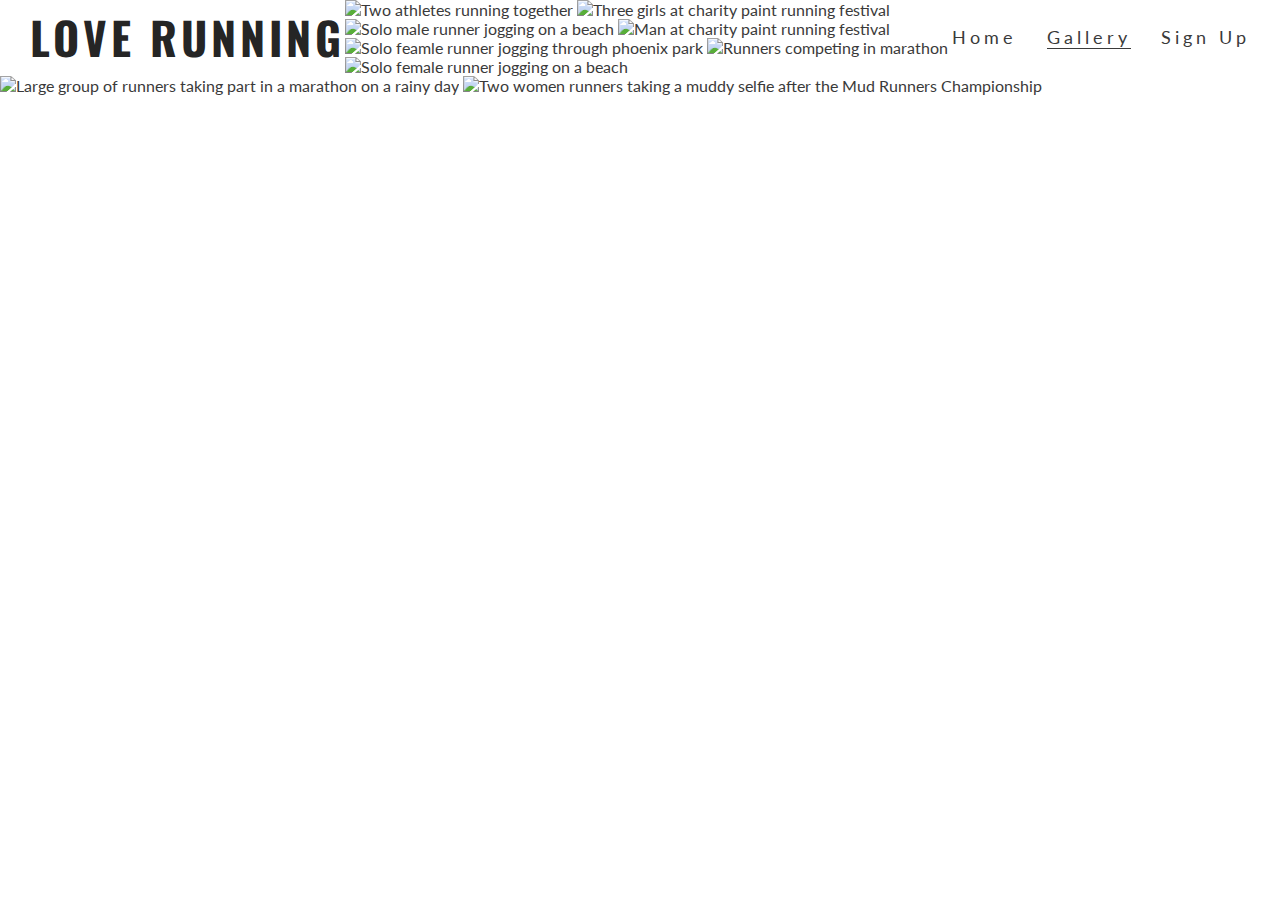
==== gallery.html @ 31e101da "html and css style template added" ====
<!DOCTYPE html>
	<html lang="en">
	
	<head>
	<meta charset="UTF-8">
	<meta name="viewport" content="width=device-width, initial-scale=1.0">
	<meta name="description" content="Love Running club for runners in Dublin, Ireland">
	<meta name="keywords" content="love running, running club, ireland, dublin">
	
	<link rel="stylesheet" href="assets/css/style.css">
	<title>Love Running</title>
	</head>
	
	<body>
	<header>
	<a href="index.html">
	<h1 id="logo">Love Running</h1>
	</a>
	<nav>
	<ul id="menu">
	<li>
	<a href="#">Sign Up</a>
	</li>
	<li>
	<a href="gallery.html" class="active">Gallery</a>
	</li>
	<li>
	<a href="index.html">Home</a>
	</li>
	</ul>
	</nav>
	</header>
	
	<section id="photos">
	<img src="assets/images/athletes.jpg" alt="Two athletes running together">
	<img src="assets/images/girls.jpg" alt="Three girls at charity paint running festival">
	<img src="assets/images/runner3.jpg" alt="Solo male runner jogging on a beach">
	<img src="assets/images/man.jpg" alt="Man at charity paint running festival">
	<img src="assets/images/runner1.jpg" alt="Solo feamle runner jogging through phoenix park">
	<img src="assets/images/runner2.jpg" alt="Runners competing in marathon">
	<img src="assets/images/runner4.jpg" alt="Solo female runner jogging on a beach">
	<img src="assets/images/running_gang.jpg" alt="Large group of runners taking part in a marathon on a rainy day">
	<img src="assets/images/mud-run.jpg" alt="Two women runners taking a muddy selfie after the Mud Runners Championship">
	</section>
	
	<footer>
	<ul class="social-networks">
	<li>
	<a href="https://facebook.com" target="_blank" rel="noopener"
	aria-label="Visit our Facebook page (opens in a new tab)"><i class="fab fa-facebook"></i></a>
	</li>
	<li>
	<a href="https://twitter.com" target="_blank" rel="noopener"
	aria-label="Visit our Twitter page (opens in a new tab)"><i class="fab fa-twitter-square"></i></a>
	</li>
	<li>
	<a href="https://youtube.com" target="_blank" rel="noopener"
	aria-label="Visit our YouTube page (opens in a new tab)"><i class="fab fa-youtube-square"></i></a>
	</li>
	<li>
	<a href="https://instagram.com" target="_blank" rel="noopener"
	aria-label="Visit our Instagram page (opens in a new tab)"><i class="fab fa-instagram"></i></a>
	</li>
	</ul>
	</footer>
	
	<!-- font awesome script -->
	<script src="https://kit.fontawesome.com/c7dbda0798.js" crossorigin="anonymous"></script>
	</body>
	
	</html>
---- assets/css/style.css ----
@import url('https://fonts.googleapis.com/css?family=Oswald|Lato:300');

*{
    margin:0;
    padding:0;
    border:0;
}

body{
    font-family: Lato, sans-serif;
    color: #3a3a3a;
}

/* headings and logo */

h1, h2{
    font-family: Oswald, sans-serif;
    text-transform: uppercase;
    letter-spacing: 4px;
    color: #252525;
}

#logo{
    float: left;
    font-size: 280%;
    margin-left: 30px;
}

/* navigation links */

#menu{
    font-size: 110%;
    letter-spacing: 4px;
}

#logo, #menu{
    line-height: 75px;
}

#menu li {
    float: right;
    list-style-type: none;
    margin-right: 30px;
}

#menu a {
    text-decoration: none;
    color: inherit;
}

#menu a:hover{
    border-bottom: 1px solid #3a3a3a;
}

.active{
    border-bottom: 1px solid #3a3a3a;
}

/* Hero image and cover text */

#hero-outer{
    height:600px;
    width: 100%;
    overflow: hidden;
    position: relative;
}

#hero-image{
    height:600px;
    width: 100%;
    background: url("https://codeinstitute.s3.amazonaws.com/FundamentalsProjects/HTML-CSS/main-image.png") no-repeat center center;

    /* Animates zoom effect on loading the page */
    animation-name: hero-zoom;
    animation-duration: 5s;
    animation-fill-mode: forwards;
}

/* Creates the level of zoom for hero image */
@keyframes hero-zoom {
    from{
        transform: scale(1);
    }
    to{
        transform: scale(1.1);
    }
}

#cover-text, #cover-text h2 {
    color: #ffffff;
}

#cover-text {
    font-size: 130%;
    font-family: Oswald;
    text-transform: uppercase;
    letter-spacing: 4px;

    width: 300px;
    height: 200px;

    padding-top: 40px;
    padding-left: 10px;

    background-color: rgba(241, 109, 107, .7);

    bottom: 30px;
    right: 150px;

    position: absolute;

}

/* Club ethos */

#club-ethos{
    height: 600px;
}

#left-about{
    padding-top: 30px;
    width: 33%;
    float: left;
}

#right-about {
    padding-top: 30px;
    width: 33%;
    float: right;
}

#center-about {
    width: 33%;
    margin: 0 auto;
}

hr {
    border-top: 1px solid #3a3a3a;
    width: 100%;
    margin: 5px 0;
}

.left-about-heading {
    width: 60%;
    float: right;
    line-height: 20px;
    clear: both;
    margin-bottom: 50px;
}

.right-about-heading {
    width: 60%;
    float: left;
    line-height: 20px;
    clear: both;
    margin-bottom: 50px;
}

.right-about-heading p {
    text-align: right;
}

.right-about-heading h2 {
    text-align: right;
}

/* Club ethos center image */

#welcome {
    margin: 20px 0;
    text-align: center;
    font-size: 280%;
}

#circle-container {
    width: 300px;
    height: 300px;
    padding: 30px;
    border-style: solid;
    border-color: #cccccc;
    border-width: 1px;
    border-radius: 50%;
    margin: 0 auto;
}

#circle-cover-bg {
    background: url("https://codeinstitute.s3.amazonaws.com/FundamentalsProjects/HTML-CSS/video-mask.png") no-repeat center center;
    height: 100%;
    border-radius: 50%;
}

/* Event times */

#times{
    background-image: url("https://codeinstitute.s3.amazonaws.com/FundamentalsProjects/HTML-CSS/dublin-city.png");
    background-repeat: no-repeat;
    background-size: cover;
    background-position: center;
    width: 100%;
    overflow: hidden;
}

#times div {
    color: #fafafa;
    background-color: rgba(0,0,0, .6);
    width: 20%;
    height: 300px;
    float: left;
    padding: 30px 0 0 10px;
    text-align: center;
    border: 2px solid white;
    box-sizing: border-box;
}

#times h2 {
    color: #fafafa;
}

/* Footer */

footer{
    height: 150px;
}

.social-networks{
    text-align: center;

}

.social-networks li{
    display: inline;
}

.social-networks i{
    font-size: 160%;
    margin: 1%;
    padding: 5%;
    color: #3a3a3a;
}

/* Gallery Photos */

#photo {
    clear: both;
    line-height: 0;
    column-count: 4;
    column-gap: 0px;
}

#photo img{
    width: 100%;
}

/* Form */

.form-section {
    clear: left;
    background: url("https://codeinstitute.s3.amazonaws.com/FundamentalsProjects/HTML-CSS/formbg.jpg");
    background-size: cover;
    background-position: center;
    height: 900px;
}
.signup-form {
    margin: 150px 10% 0 0;
    color: #fff;
    background-color: rgba(60, 60, 60, 0.6);
    max-width: 400px;
    position: absolute;
    left: 10%;
    padding: 30px;
}
.signup-form > h2 {
    color: #fafafa;
    margin-bottom: 20px;
}

.text-input {
    background: transparent;
    color: #fafafa;
    width: 100%;
    height: 25px;
    margin: 5px 0 20px 0;
    border: 1px solid #fafafa;
    border-radius: 2px;
}

.text-input:hover {
    border-color: #f16c6b;
}

.join-button {
    margin-top: 20px;
    border-radius:2px;
    padding: 15px 32px 15px 32px;
    text-align: center;
    font-size: 100%;
    background-color: #f16c6b;
    color: #fafafa;
    display: block;
}

.join-button:hover {
    background-color: #fafafa;
    color: #f16c6b;
}

/* Media queries */

/* For large to medium screens sizes from 1200px wide and down */
@media screen and (max-width: 1200px){
    #club-ethos{
        width: 65%;
        height: 1200px;
        margin: 0 auto;
    }

    #welcome {
        padding: 30px 0;
        margin-top: 0;
    }

    #left-about, #right-about {
        width:100%;
        float:left;
        padding: 0;
    }

    #center-about{
        clear: both;
        width: 100%;
        float: left;
        padding: 0;
    }

    #times div {
        width: 100%;
        clear: both;
        height: 150px;
        padding: 0;
    }

    hr {
        display: none;
    }
}

/* For medium screens sizes from 950px wide and down */
@media screen and (max-width: 950px){

    #menu{
        clear: left;
        float: left;
        margin-left: 30px; 
        margin-bottom: 20px;
        line-height: 25px;
    }

    #cover-text{
        left:0px;
    }

    #club-ethos{
        width:90%;
        height: 1200px;
        margin: 0 auto;
    }

    .left-about-heading, .right-about-heading{
        width: inherit;
    }

    .left-about-heading h2, .right-about-heading h2{
        width: 100%;
        text-align: center;
    }

    .left-about-heading p, .right-about-heading p{
        text-align: center;
        padding: 0 20px 0 20px;
    }

    #photo{
        column-count: 3;
    }
}

/* For small screens sizes from 800px wide and down */
@media screen and (max-width: 800px){
    #photo{
        column-count: 2;
    }
}
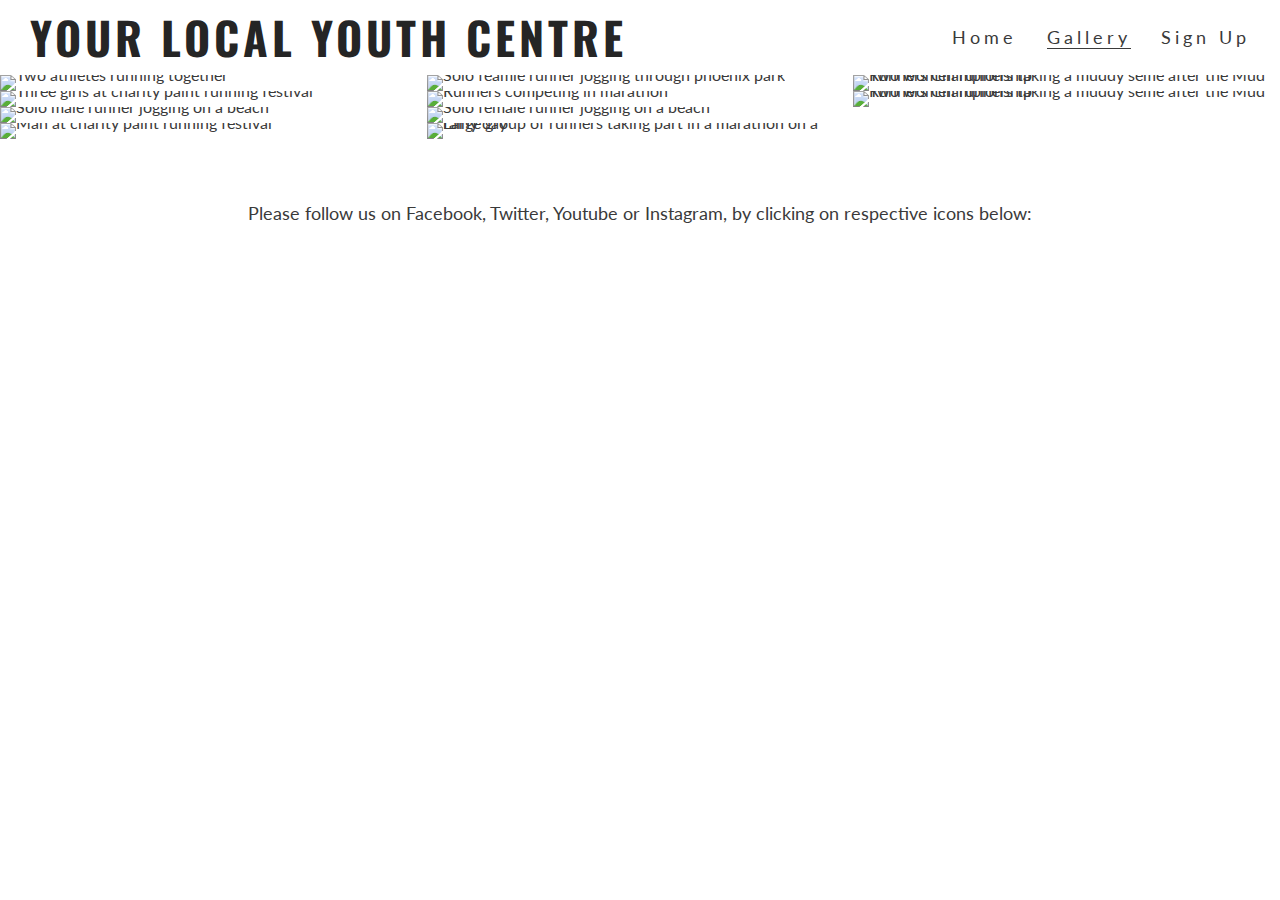
==== commit ec4a25fc: "Header added and footer paragraph for social media is  added and styled" ====
--- a/gallery.html
+++ b/gallery.html
@@ -14,12 +14,12 @@
 	<body>
 	<header>
 	<a href="index.html">
-	<h1 id="logo">Love Running</h1>
+	<h1 id="logo">Your Local Youth Centre</h1>
 	</a>
 	<nav>
 	<ul id="menu">
 	<li>
-	<a href="#">Sign Up</a>
+	<a href="signup.html">Sign Up</a>
 	</li>
 	<li>
 	<a href="gallery.html" class="active">Gallery</a>
@@ -32,19 +32,23 @@
 	</header>
 	
 	<section id="photos">
-	<img src="assets/images/athletes.jpg" alt="Two athletes running together">
-	<img src="assets/images/girls.jpg" alt="Three girls at charity paint running festival">
-	<img src="assets/images/runner3.jpg" alt="Solo male runner jogging on a beach">
-	<img src="assets/images/man.jpg" alt="Man at charity paint running festival">
-	<img src="assets/images/runner1.jpg" alt="Solo feamle runner jogging through phoenix park">
-	<img src="assets/images/runner2.jpg" alt="Runners competing in marathon">
-	<img src="assets/images/runner4.jpg" alt="Solo female runner jogging on a beach">
-	<img src="assets/images/running_gang.jpg" alt="Large group of runners taking part in a marathon on a rainy day">
-	<img src="assets/images/mud-run.jpg" alt="Two women runners taking a muddy selfie after the Mud Runners Championship">
-	</section>
+	<img src="assets/images/centre-weekend-gathering-movie-night_3.jpg" alt="Two athletes running together">
+	<img src="assets/images/centre-archade-game-competition.jpg" alt="Three girls at charity paint running festival">
+	<img src="assets/images/centre-talantshow-evening.jpg" alt="Solo male runner jogging on a beach">
+	<img src="assets/images/centre-traditional-gathering-playing-monopoly.jpg" alt="Man at charity paint running festival">
+	<img src="assets/images/centre-weekend-gathering-movienight-bg_1.jpg" alt="Solo feamle runner jogging through phoenix park">
+	<img src="assets/images/centre-weekend-camping-evening.jpg" alt="Runners competing in marathon">
+	<img src="assets/images/centre-makeup-competition-selfies-gg.jpg" alt="Solo female runner jogging on a beach">
+	<img src="assets/images/centre-makeup-competition-winner.jpg" alt="Large group of runners taking part in a marathon on a rainy day">
+	<img src="assets/images/centre-weekend-camping-day.jpg" alt="Two women runners taking a muddy selfie after the Mud Runners Championship">
+	<img src="assets/images/centre-makeup-competition-selfie-bg.jpg" alt="Two women runners taking a muddy selfie after the Mud Runners Championship">
+</section>
 	
 	<footer>
 	<ul class="social-networks">
+        <li>
+            <p>Please follow us on Facebook, Twitter, Youtube or Instagram, by clicking on respective icons below:</p>
+        </li>
 	<li>
 	<a href="https://facebook.com" target="_blank" rel="noopener"
 	aria-label="Visit our Facebook page (opens in a new tab)"><i class="fab fa-facebook"></i></a>
--- a/assets/css/style.css
+++ b/assets/css/style.css
@@ -68,7 +68,7 @@
 #hero-image{
     height:600px;
     width: 100%;
-    background: url("https://codeinstitute.s3.amazonaws.com/FundamentalsProjects/HTML-CSS/main-image.png") no-repeat center center;
+    background: url("assets/images/centre-gathering-picture.jpg") no-repeat center center;
 
     /* Animates zoom effect on loading the page */
     animation-name: hero-zoom;
@@ -238,16 +238,21 @@
     color: #3a3a3a;
 }
 
+.social-networks p{
+    font-size: 110%;
+    margin-top: 5%;
+}
+
 /* Gallery Photos */
 
-#photo {
+#photos {
     clear: both;
     line-height: 0;
-    column-count: 4;
+    column-count: 3;
     column-gap: 0px;
 }
 
-#photo img{
+#photos img{
     width: 100%;
 }
 
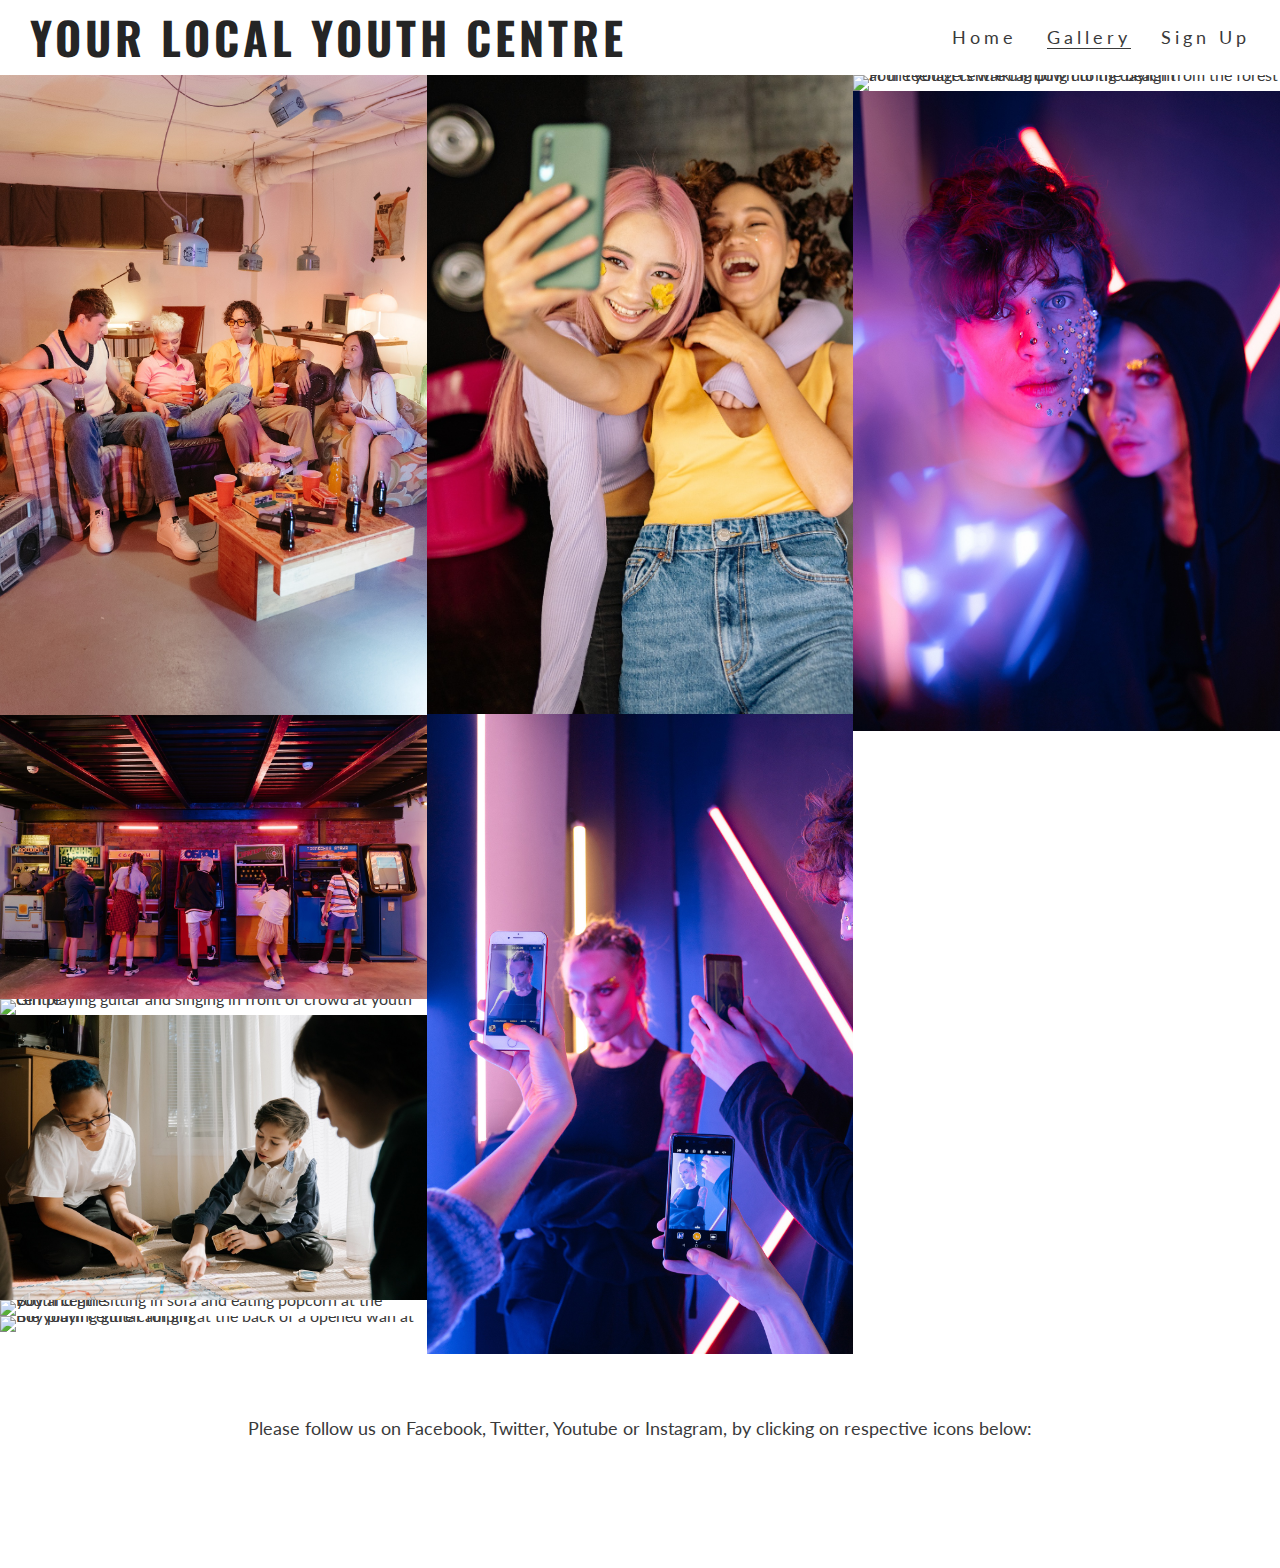
==== commit b3505b7e: "gallery.html section pictures optimized and alt attribute updated" ====
--- a/gallery.html
+++ b/gallery.html
@@ -4,11 +4,11 @@
 	<head>
 	<meta charset="UTF-8">
 	<meta name="viewport" content="width=device-width, initial-scale=1.0">
-	<meta name="description" content="Love Running club for runners in Dublin, Ireland">
-	<meta name="keywords" content="love running, running club, ireland, dublin">
+	<meta name="description" content="Your Local Youth Center">
+	<meta name="keywords" content="youth center, youth, local, camping">
 	
 	<link rel="stylesheet" href="assets/css/style.css">
-	<title>Love Running</title>
+	<title>Your Local Youth Centre</title>
 	</head>
 	
 	<body>
@@ -32,16 +32,16 @@
 	</header>
 	
 	<section id="photos">
-	<img src="assets/images/centre-weekend-gathering-movie-night_3.jpg" alt="Two athletes running together">
-	<img src="assets/images/centre-archade-game-competition.jpg" alt="Three girls at charity paint running festival">
-	<img src="assets/images/centre-talantshow-evening.jpg" alt="Solo male runner jogging on a beach">
-	<img src="assets/images/centre-traditional-gathering-playing-monopoly.jpg" alt="Man at charity paint running festival">
-	<img src="assets/images/centre-weekend-gathering-movienight-bg_1.jpg" alt="Solo feamle runner jogging through phoenix park">
-	<img src="assets/images/centre-weekend-camping-evening.jpg" alt="Runners competing in marathon">
-	<img src="assets/images/centre-makeup-competition-selfies-gg.jpg" alt="Solo female runner jogging on a beach">
-	<img src="assets/images/centre-makeup-competition-winner.jpg" alt="Large group of runners taking part in a marathon on a rainy day">
-	<img src="assets/images/centre-weekend-camping-day.jpg" alt="Two women runners taking a muddy selfie after the Mud Runners Championship">
-	<img src="assets/images/centre-makeup-competition-selfie-bg.jpg" alt="Two women runners taking a muddy selfie after the Mud Runners Championship">
+	<img src="assets/images/centre-weekend-gathering-movie-night_3.jpg" alt="Four teenagers gathering in sofa at the youth centre">
+	<img src="assets/images/centre-archade-game-competition.jpg" alt="Five teenagers playing arcade games at the youth centre">
+	<img src="assets/images/centre-talantshow-evening.jpg" alt="Girl playing guitar and singing in front of crowd at youth centre">
+	<img src="assets/images/centre-traditional-gathering-playing-monopoly.jpg" alt="Some kids playing monopoly at the youth centre">
+	<img src="assets/images/centre-weekend-gathering-movienight-bg_1.jpg" alt="Boy and girl sitting in sofa and eating popcorn at the youth centre">
+	<img src="assets/images/centre-weekend-camping-evening.jpg" alt="Boy playing guitar for girl at the back of a opened wan at the youth centre camping ">
+	<img src="assets/images/centre-makeup-competition-selfies-gg.jpg" alt="Two girls taking a selfie at the makeup competition evening at the youth centre">
+	<img src="assets/images/centre-makeup-competition-winner.jpg" alt="Makeup competition winning girl getting photographed by teenagers at the youth centre">
+	<img src="assets/images/centre-weekend-camping-day.jpg" alt="Four teenagers walking down to the beach from the forest at the youth centre camping during daylight">
+	<img src="assets/images/centre-makeup-competition-selfie-bg.jpg" alt="Boy and girl teenagers taking a selfie together at the youth centre makeup cometitions">
 </section>
 	
 	<footer>
--- a/assets/css/style.css
+++ b/assets/css/style.css
@@ -66,9 +66,10 @@
 }
 
 #hero-image{
-    height:600px;
-    width: 100%;
-    background: url("assets/images/centre-gathering-picture.jpg") no-repeat center center;
+    height: 600px;
+    width: 100%;
+    background: url(../images/centre-welcome.jpg) no-repeat center center;
+    background-size: contain;
 
     /* Animates zoom effect on loading the page */
     animation-name: hero-zoom;
@@ -94,6 +95,7 @@
     font-size: 130%;
     font-family: Oswald;
     text-transform: uppercase;
+    text-align: center;
     letter-spacing: 4px;
 
     width: 300px;
@@ -108,6 +110,7 @@
     right: 150px;
 
     position: absolute;
+    left:2%;
 
 }
 
@@ -189,10 +192,11 @@
     border-radius: 50%;
 }
 
-/* Event times */
-
-#times{
-    background-image: url("https://codeinstitute.s3.amazonaws.com/FundamentalsProjects/HTML-CSS/dublin-city.png");
+/* Opening times */
+
+#times {
+    background-image: url(../images/dublin-city.webp);
+    
     background-repeat: no-repeat;
     background-size: cover;
     background-position: center;
@@ -202,11 +206,11 @@
 
 #times div {
     color: #fafafa;
-    background-color: rgba(0,0,0, .6);
+    background-color: rgba(0, 0, 0, .6);
     width: 20%;
     height: 300px;
     float: left;
-    padding: 30px 0 0 10px;
+    padding: 30px, 0, 0, 10px;
     text-align: center;
     border: 2px solid white;
     box-sizing: border-box;
@@ -214,6 +218,14 @@
 
 #times h2 {
     color: #fafafa;
+}
+
+#times > p {
+    text-align: center;
+    background-color: #ffffff;
+    font-size: 110%;
+    margin-top: 0;
+    font-weight: bold;
 }
 
 /* Footer */
@@ -260,7 +272,7 @@
 
 .form-section {
     clear: left;
-    background: url("https://codeinstitute.s3.amazonaws.com/FundamentalsProjects/HTML-CSS/formbg.jpg");
+    background: url("https://i.imgur.com/mjUV3Yk.jpg");
     background-size: cover;
     background-position: center;
     height: 900px;
@@ -279,13 +291,17 @@
     margin-bottom: 20px;
 }
 
+.signup-form > label {
+    font-weight: bold;
+}
+
 .text-input {
     background: transparent;
     color: #fafafa;
     width: 100%;
     height: 25px;
     margin: 5px 0 20px 0;
-    border: 1px solid #fafafa;
+    border: 3px solid #fafafa;
     border-radius: 2px;
 }
 
@@ -302,6 +318,7 @@
     background-color: #f16c6b;
     color: #fafafa;
     display: block;
+    font-weight: bold;
 }
 
 .join-button:hover {
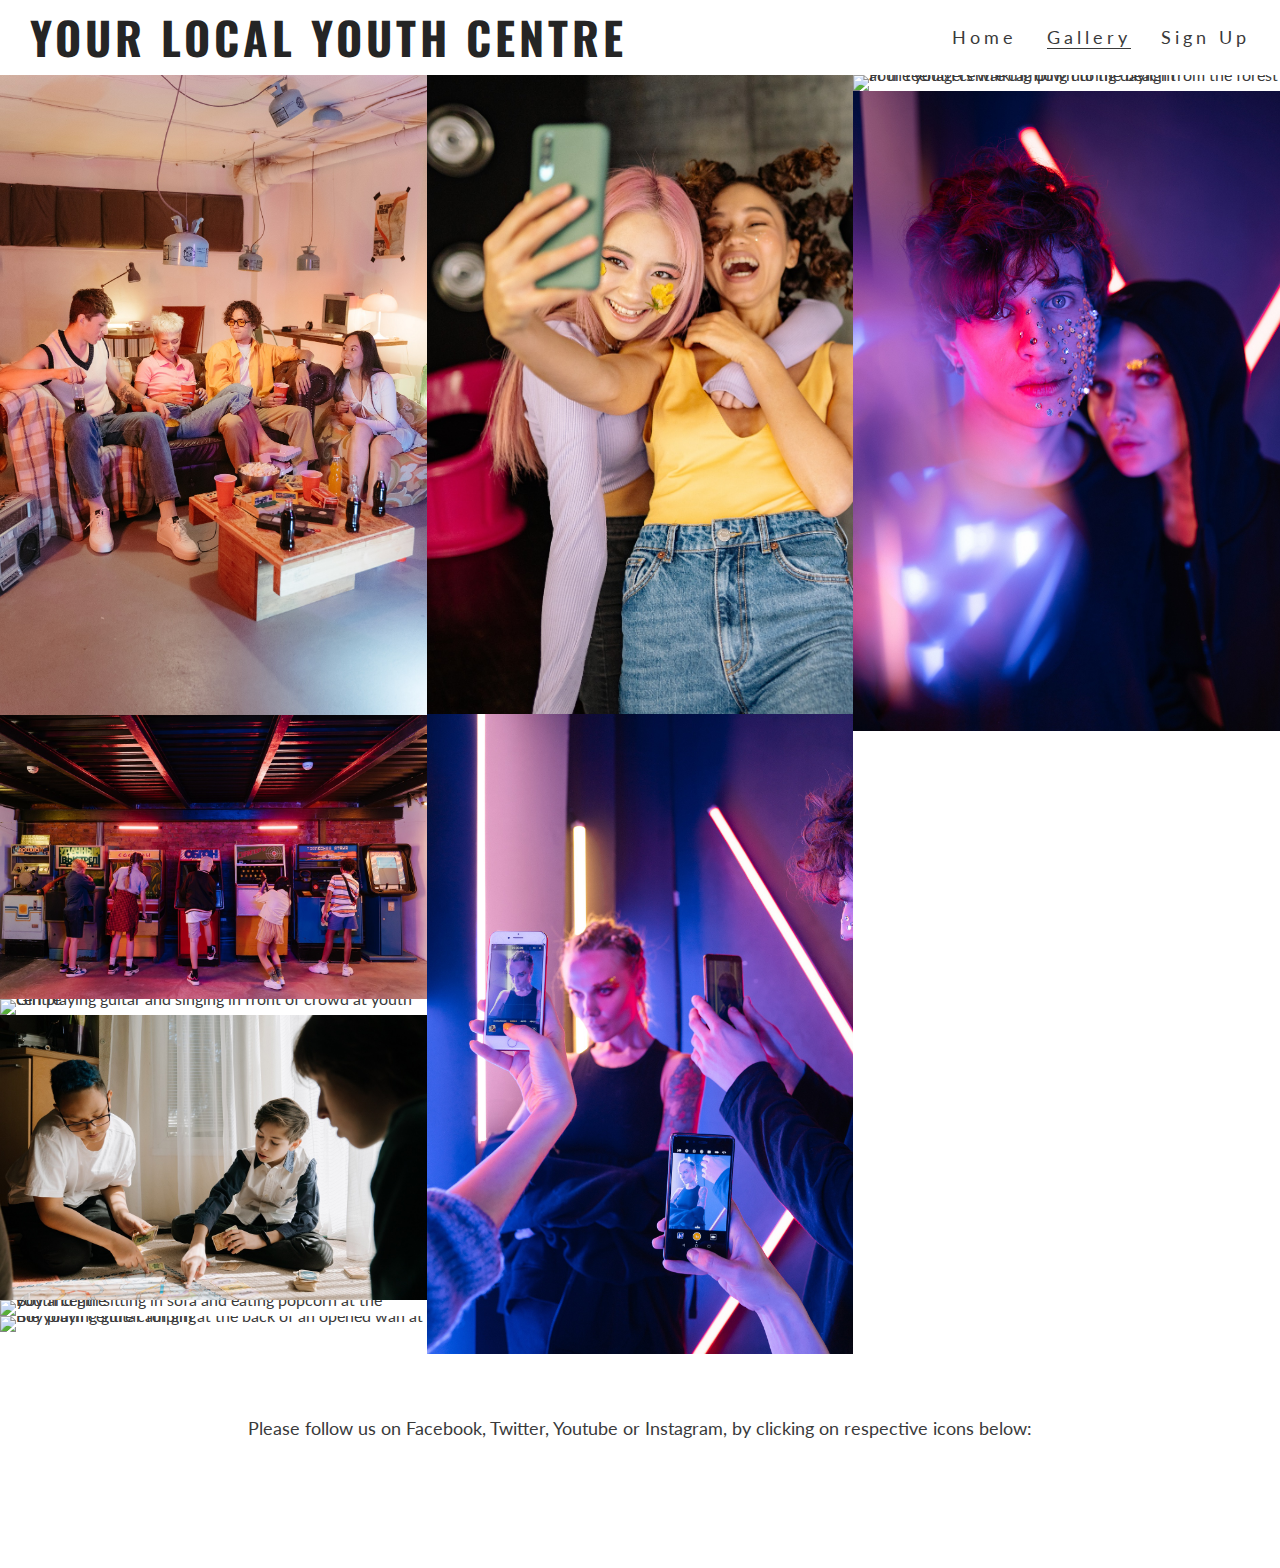
==== commit 21976b8d: "gallery.html file updated with comments, spelling check, referenses and logic" ====
--- a/gallery.html
+++ b/gallery.html
@@ -32,38 +32,54 @@
 	</header>
 	
 	<section id="photos">
-	<img src="assets/images/centre-weekend-gathering-movie-night_3.jpg" alt="Four teenagers gathering in sofa at the youth centre">
-	<img src="assets/images/centre-archade-game-competition.jpg" alt="Five teenagers playing arcade games at the youth centre">
-	<img src="assets/images/centre-talantshow-evening.jpg" alt="Girl playing guitar and singing in front of crowd at youth centre">
-	<img src="assets/images/centre-traditional-gathering-playing-monopoly.jpg" alt="Some kids playing monopoly at the youth centre">
-	<img src="assets/images/centre-weekend-gathering-movienight-bg_1.jpg" alt="Boy and girl sitting in sofa and eating popcorn at the youth centre">
-	<img src="assets/images/centre-weekend-camping-evening.jpg" alt="Boy playing guitar for girl at the back of a opened wan at the youth centre camping ">
-	<img src="assets/images/centre-makeup-competition-selfies-gg.jpg" alt="Two girls taking a selfie at the makeup competition evening at the youth centre">
-	<img src="assets/images/centre-makeup-competition-winner.jpg" alt="Makeup competition winning girl getting photographed by teenagers at the youth centre">
-	<img src="assets/images/centre-weekend-camping-day.jpg" alt="Four teenagers walking down to the beach from the forest at the youth centre camping during daylight">
-	<img src="assets/images/centre-makeup-competition-selfie-bg.jpg" alt="Boy and girl teenagers taking a selfie together at the youth centre makeup cometitions">
+	<img src="assets/images/centre-weekend-gathering-movie-night_3.jpg" 
+	alt="Four teenagers gathering in sofa at the youth centre">
+	<img src="assets/images/centre-archade-game-competition.jpg" 
+	alt="Five teenagers playing arcade games at the youth centre">
+	<img src="assets/images/centre-talantshow-evening.jpg" 
+	alt="Girl playing guitar and singing in front of crowd at youth centre">
+	<img src="assets/images/centre-traditional-gathering-playing-monopoly.jpg" 
+	alt="Some kids playing monopoly at the youth centre">
+	<img src="assets/images/centre-weekend-gathering-movienight-bg_1.jpg" 
+	alt="Boy and girl sitting in sofa and eating popcorn at the youth centre">
+	<img src="assets/images/centre-weekend-camping-evening.jpg" 
+	alt="Boy playing guitar for girl at the back of an opened wan at the youth centre camping ">
+	<img src="assets/images/centre-makeup-competition-selfies-gg.jpg" 
+	alt="Two girls taking a selfie at the makeup competition evening at the youth centre">
+	<img src="assets/images/centre-makeup-competition-winner.jpg" 
+	alt="Makeup competition winning girl getting photographed by teenagers at the youth centre">
+	<img src="assets/images/centre-weekend-camping-day.jpg" 
+	alt="Four teenagers walking down to the beach from the forest 
+	at the youth centre camping during daylight">
+	<img src="assets/images/centre-makeup-competition-selfie-bg.jpg"
+	 alt="Boy and girl teenagers taking a selfie together at the youth centre makeup cometitions">
 </section>
 	
 	<footer>
 	<ul class="social-networks">
         <li>
-            <p>Please follow us on Facebook, Twitter, Youtube or Instagram, by clicking on respective icons below:</p>
+            <p>Please follow us on Facebook, Twitter, Youtube or Instagram, 
+				by clicking on respective icons below:</p>
         </li>
 	<li>
 	<a href="https://facebook.com" target="_blank" rel="noopener"
-	aria-label="Visit our Facebook page (opens in a new tab)"><i class="fab fa-facebook"></i></a>
+	aria-label="Visit our Facebook page (opens in a new tab)">
+	<i class="fab fa-facebook"></i></a>
 	</li>
 	<li>
 	<a href="https://twitter.com" target="_blank" rel="noopener"
-	aria-label="Visit our Twitter page (opens in a new tab)"><i class="fab fa-twitter-square"></i></a>
+	aria-label="Visit our Twitter page (opens in a new tab)">
+	<i class="fab fa-twitter-square"></i></a>
 	</li>
 	<li>
 	<a href="https://youtube.com" target="_blank" rel="noopener"
-	aria-label="Visit our YouTube page (opens in a new tab)"><i class="fab fa-youtube-square"></i></a>
+	aria-label="Visit our YouTube page (opens in a new tab)">
+	<i class="fab fa-youtube-square"></i></a>
 	</li>
 	<li>
 	<a href="https://instagram.com" target="_blank" rel="noopener"
-	aria-label="Visit our Instagram page (opens in a new tab)"><i class="fab fa-instagram"></i></a>
+	aria-label="Visit our Instagram page (opens in a new tab)">
+	<i class="fab fa-instagram"></i></a>
 	</li>
 	</ul>
 	</footer>
--- a/assets/css/style.css
+++ b/assets/css/style.css
@@ -56,7 +56,7 @@
     border-bottom: 1px solid #3a3a3a;
 }
 
-/* Hero image and cover text */
+/* Welcome image and cover text */
 
 #hero-outer{
     height:600px;
@@ -69,7 +69,7 @@
     height: 600px;
     width: 100%;
     background: url(../images/centre-welcome.jpg) no-repeat center center;
-    background-size: contain;
+    /*Tested "background-size: contain;" to get the whole image - so uncomment if needed*/
 
     /* Animates zoom effect on loading the page */
     animation-name: hero-zoom;
@@ -167,7 +167,18 @@
     text-align: right;
 }
 
-/* Club ethos center image */
+.text-underscore-hyperlink {
+    font-style: italic;
+    text-decoration: underline;
+    font-weight: bold;
+    color:#252525
+}
+
+.right-about-heading a:hover {
+    color: #f16c6b;
+}
+
+/* About section center image */
 
 #welcome {
     margin: 20px 0;
@@ -187,9 +198,10 @@
 }
 
 #circle-cover-bg {
-    background: url("https://codeinstitute.s3.amazonaws.com/FundamentalsProjects/HTML-CSS/video-mask.png") no-repeat center center;
+    background: url(../images/centre-welcome-croped.jpg) no-repeat center center;
     height: 100%;
     border-radius: 50%;
+    background-size: contain;
 }
 
 /* Opening times */
@@ -273,6 +285,7 @@
 .form-section {
     clear: left;
     background: url("https://i.imgur.com/mjUV3Yk.jpg");
+    /*background: url(../images/centre-gathering-picture.jpg); <-uncomment this if imgur site is down to pick image from local repository instead */
     background-size: cover;
     background-position: center;
     height: 900px;
